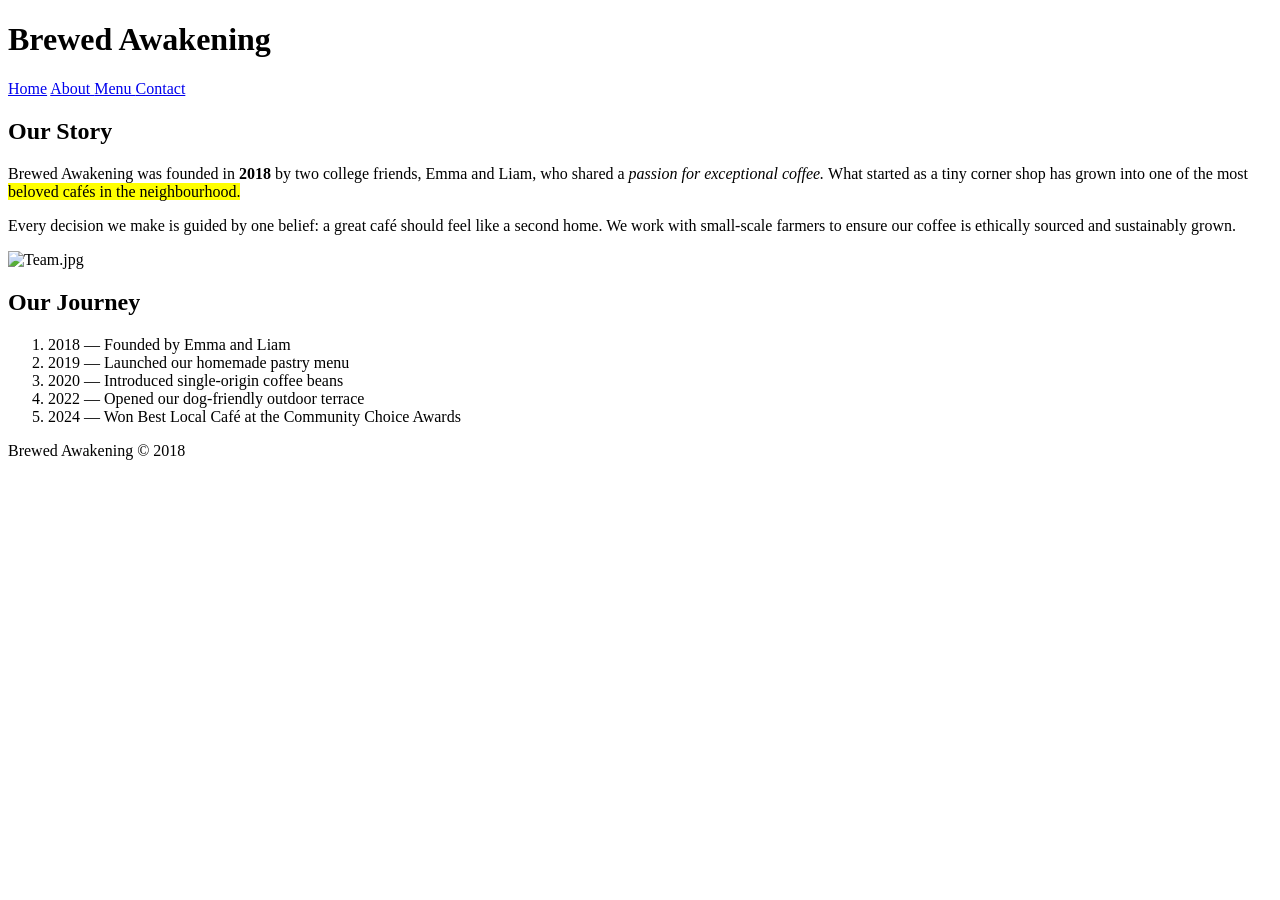
==== about.html @ 0ebbafa8 "Add files via upload" ====
<!DOCTYPE html> <!-- decalre file type html -->
<html lang="en"> <!-- decalre language english -->

<head> <!-- header -->
    <meta charset="UTF-8"> <!-- Allows symbols to display corectly -->
    <meta name="viewport" content="width=device-width, initial-scale=1.0"> <!-- Match screen width, makes work on phone -->
    <title>About – Brewed Awakening</title> <!-- Appear on browsers tab -->
    <link rel="stylesheet" href="css/style.css"> <!-- Link the css file (required in all files) -->
</head> <!-- close header -->

<body>

    <header> <!-- declares header of page -->
    <h1> Brewed Awakening </h1> <!-- H1 is most important header for the page -->
    </header> <!-- close the header of page tag -->

    <nav> <!-- navigation links -->
        <a href="index.html"> Home</a> <!-- href tells where link goes, Home is clickable text -->
        <a href="about.html" class="active"> About </a> <!-- active marks current page for css styling -->
        <a href="services.html"> Menu </a>
        <a href="contact.html"> Contact </a>
    </nav> <!-- close nav tag -->

    <main> <!-- main body tag -->

        <section class="about-sec"> <!-- section for css called about -->
            <h2> Our Story </h2> <!-- sub heading -->
            <p>
                Brewed Awakening was founded in <strong> 2018 </strong> by two college friends, <!-- strong makes text bold in the paragrah-->
                Emma and Liam, who shared a <em> passion for exceptional coffee. </em> <!-- em makes text italic -->
                What started as a tiny corner shop has grown into one of the most
                <mark> beloved cafés in the neighbourhood.</mark> <!-- mark highlights the text -->
        </p>
            <p>
                Every decision we make is guided by one belief: a great café should feel like a second home.
                We work with small-scale farmers to ensure our coffee is ethically sourced and sustainably grown.
        </p>
        </section> <!-- close about section -->

        <section class="about-image"> <!-- section for team iimage -->
            <img src="images/team.jpg" alt="Team.jpg"> <!-- relavent path to image, alt text incase it doent load -->
        </section> <!-- close about-image section -->

        <section class="about list sec"> <!-- section for about ordered list -->
        <h2> Our Journey </h2> <!-- sub heading -->
        <ol> <!-- ordered list, numbered chronological-->
                <li> 2018 — Founded by Emma and Liam </li> <!-- list item rest below are the same -->
                <li> 2019 — Launched our homemade pastry menu </li>
                <li> 2020 — Introduced single-origin coffee beans </li>
                <li> 2022 — Opened our dog-friendly outdoor terrace</li>
                <li> 2024 — Won Best Local Café at the Community Choice Awards </li>
        </ol> <!-- close ordered list -->
        </section> <!-- close aboutordered section -->

    </main> <!-- close main section tag -->

    <footer> <!-- add page footer -->
        <p> Brewed Awakening &copy; 2018 </p>
    </footer> <!-- closed footer tag -->

</body>
</html>
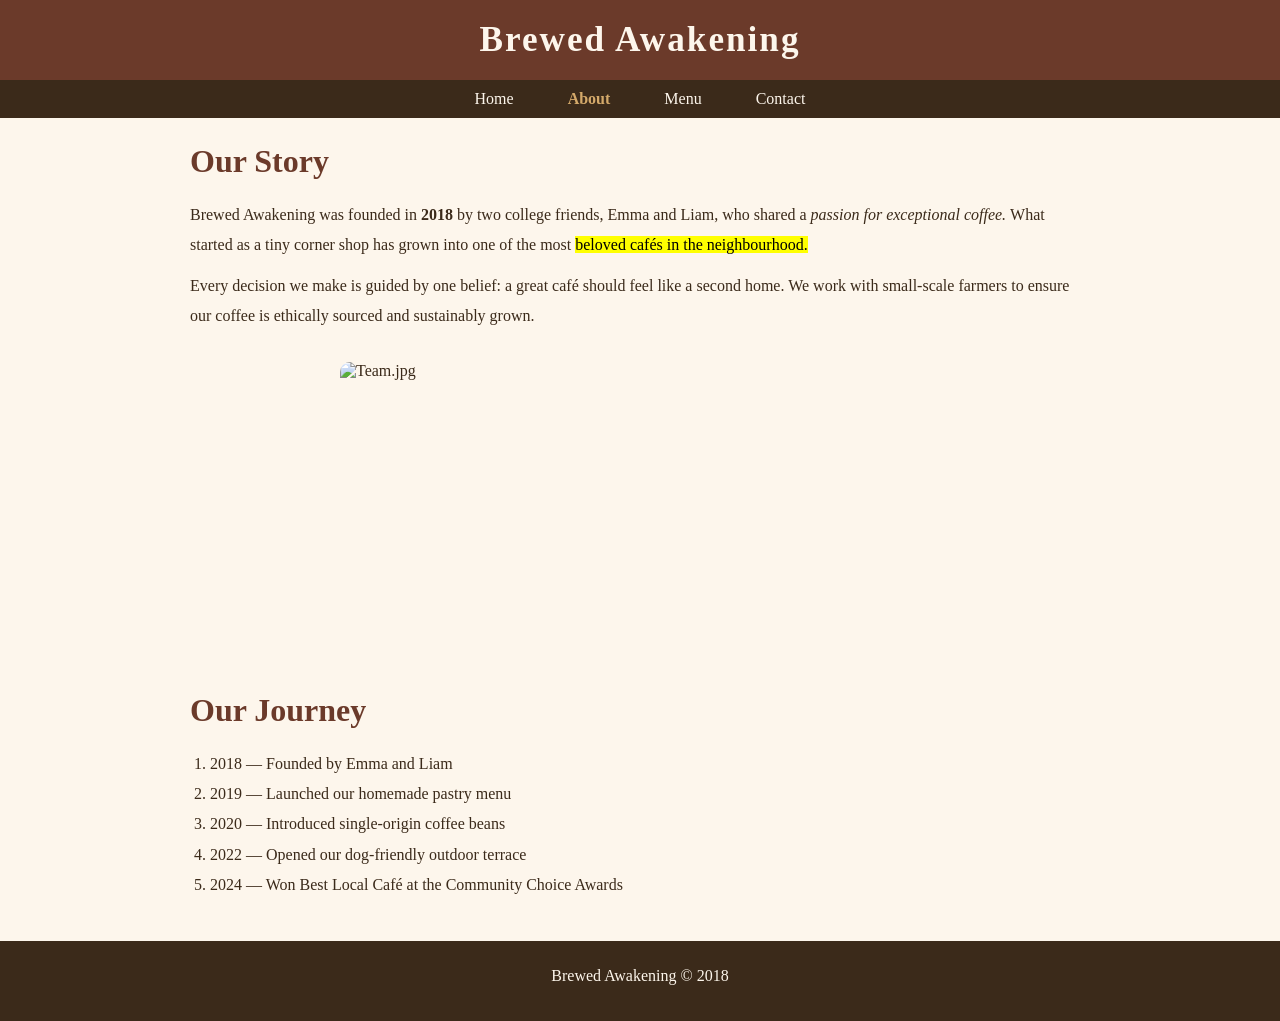
==== commit 8b5280da: "Fix HTML structure and update stylesheet link Updated the stylesheet link and corrected comments in " ====
--- a/about.html
+++ b/about.html
@@ -7,7 +7,7 @@
     <meta charset="UTF-8"> <!-- Allows symbols to display corectly -->
     <meta name="viewport" content="width=device-width, initial-scale=1.0"> <!-- Match screen width, makes work on phone -->
     <title>About – Brewed Awakening</title> <!-- Appear on browsers tab -->
-    <link rel="stylesheet" href="css/style.css"> <!-- Link the css file (required in all files) -->
+   <link rel="stylesheet" href="css/styles.css"> <!-- Link the css file (required in all files) -->
 </head> <!-- close header -->
 
 <body>
@@ -61,4 +61,4 @@
     </footer> <!-- closed footer tag -->
 
 </body>
-</html>+</html>
--- a/css/styles.css
+++ b/css/styles.css
@@ -0,0 +1,235 @@
+/* ============================================
+   Overall goal
+   3 colours
+   rounded images 
+   centered text 
+   georgia serif
+
+
+============================================ */
+
+
+/* ============================================
+   GLOBAL RESET
+============================================ */
+
+* { /* targets every single element on the page */
+    margin: 0; /* remvoe default margin from everything */
+    padding: 0; /* remove default padding from everything */
+    box-sizing: border-box; /* padding and border included in element width */
+}
+
+body { /* styles the entire page body */
+    font-family: Georgia, serif; /* main font used accross all pages */
+    background-color: #fdf6ec; /* warm cream background colour */
+    color: #3b2a1a; /* dark brown defualt text colour */
+}
+
+/* ============================================
+   HEADER
+============================================ */
+
+header { /* styles the header tag on all pages */
+    background-color: #6b3a2a; /* dark coffee brown background */
+    color: #fdf6ec; /* cream coloured text */
+    text-align: center; /* centers everything inside header */
+    padding: 20px 20px; /* 30px top/bottom 20px left/right space inside */
+}
+
+header h1 { /* targets the h1 inside the header only */
+    font-size: 2.2em; /* makes the buisness name large */
+    letter-spacing: 2px; /* slight gap between each letter */
+}
+
+/* ============================================
+   NAVIGATION
+============================================ */
+
+nav { /* styles the nav bar on all pages */
+    background-color: #3b2a1a; /* darker brown than the header */
+    text-align: center; /* centers the nav links */
+    padding: 10px 0; /* space above and below the links */
+}
+
+nav a { /* styles all links inside the nav */
+    color: #fdf6ec; /* cream coloured link text */
+    text-decoration: none; /* removes the defualt underline from links */
+    margin: 0 25px; /* space between each nav link */
+    font-size: 1em; /* normal text size */
+}
+
+nav a:hover { /* styles a nav link when mouse hovers over it */
+    color: ##5a3020; /* changes when hovering */
+    text-decoration: underline; /* adds underline on hover */
+}
+
+nav a.active { /* styles the link of the curent page */
+    color: #d4a96a; /* gold colour to show current page */
+    font-weight: bold; /* bold to stand out from other links */
+}
+
+/* ============================================
+   MAIN CONTENT
+============================================ */
+
+main { /* styles the main content area on all pages */
+    max-width: 900px; /* stops content stretching too wide on big screens */
+    margin: 25px auto; /* 30px top/bottom, auto left/right centers it */
+    padding: 10 20px; /* space on left and right sides */
+}
+
+section { /* styles every section tag on all pages */
+    margin-bottom: 30px; /* space below each section */
+}
+
+h2 { /* styles all h2 subheadings accross all pages */
+    font-size: 2em; /* slightly smaller than h1 */
+    color: #6b3a2a; /* brown colour for subheadings */
+    margin-bottom: 20px; /* space below the heading */
+}
+
+p { /* styles all pragraph text accross all pages */
+    line-height: 1.9; /* space between each line of text */
+    margin-bottom: 10px; /* space below each paragraph */
+}
+
+/* ============================================
+   HERO IMAGE (index.html)
+============================================ */
+
+.hero img { /* targets the image inside the hero section */
+    width: 100%; /* fills the full width of its container */
+    max-width: 860px; /* stops it getting too wide on large screens */
+    height: 320px; /* fixed height for the hero image */
+    object-fit: cover; /* crops image to fill box without stretching */
+    display: block; /* removes inline spacing below image */
+    margin: 0 auto 25px auto; /* centers image and adds space below */
+    border-radius: 10px; /* slightly rounded corners */
+}
+
+.hero h2 { /* targets the tagline h2 inside the hero section */
+    text-align: center; /* centers the tagline text */
+    font-style: italic; /* makes the tagline itlalic */
+}
+
+/* ============================================
+   LISTS
+============================================ */
+
+ul, ol { /* styles both unordered and ordered lists */
+    padding-left: 20px; /* indents the list from the left */
+    line-height: 1.9; /* space between each list item */
+}
+
+/* ============================================
+   ABOUT IMAGE (about.html)
+============================================ */
+
+.about-image img { /* targets the image inside the about-image section */
+    width: 100%; /* fills the container width */
+    max-width: 600px; /* caps width on large screens */
+    height: 300px; /* fixed height */
+    object-fit: cover; /* crops image to fit without stretching */
+    display: block; /* removes inline spacing below image */
+    margin: 0 auto; /* centers the image */
+    border-radius: 10px; /* slightly rounded corners */
+}
+
+/* ============================================
+   TABLE (services.html)
+============================================ */
+
+table { /* styles the data table on services page */
+    width: 100%; /* table fills full width of container */
+    border-collapse: collapse; /* removes gaps between cell borders */
+    margin-top: 20px; /* space above the table */
+}
+
+thead { /* styles the header row of the table */
+    background-color: #6b3a2a; /* dark brown backround for header row */
+    color: #fdf6ec; /* cream text in the header */
+}
+
+th, td { /* styles all header cells and data cells */
+    border: 1px solid #c4a882; /* light brown border around every cell */
+    padding: 12px 15px; /* space inside each cell */
+    text-align: left; /* aligns text to the left */
+}
+
+tbody tr:nth-child(even) { /* targets every even numbered row in tbody */
+    background-color: #f5e6d0; /* slightly darker cream for even rows */
+}
+
+tbody tr:nth-child(odd) { /* targets every odd numberd row in tbody */
+    background-color: #fdf6ec; /* base cream colour for odd rows */
+}
+
+/* ============================================
+   IFRAMES (videos and map)
+============================================ */
+
+iframe { /* styles all iframes, videos and google map */
+    display: block; /* removes inline spacing */
+    margin: 15px auto; /* centers the iframe and adds space above/below */
+    max-width: 100%; /* stops iframe overflowing on small screens */
+    border: none; /* removes defualt iframe border */
+    border-radius: 8px; /* slightly rounded corners */
+}
+
+/* ============================================
+   CONTACT FORM (contact.html)
+============================================ */
+
+form { /* styles the contact form container */
+    display: flex; /* uses flexbox to lay out form elements */
+    flex-direction: column; /* stacks labels and inputs verticaly */
+    max-width: 600px; /* caps the form width */
+}
+
+label { /* styles all labels in the form */
+    font-weight: bold; /* makes labels bold */
+    margin-top: 15px; /* space above each label */
+    color: #3b2a1a; /* dark brown label text */
+}
+
+input, select, textarea { /* styles all input fields dropdown and textarea */
+    padding: 10px; /* space inside the input field */
+    border: 1px solid #c4a882; /* light brown border */
+    border-radius: 4px; /* slightly rounded corners */
+    font-size: 1em; /* normal text size */
+    font-family: Georgia, serif; /* match the rest of the page font */
+}
+
+input:focus, select:focus, textarea:focus { /* styles a field when the user clicks on it */
+    outline: none; /* removes default blue browser outline */
+    border-color: #6b3a2a; /* brown border when field is active */
+    box-shadow: 0 0 4px #d4a96a; /* gold glow around the focussed field */
+}
+
+button[type="submit"] { /* styles the submit button */
+    margin-top: 20px; /* space above the button */
+    padding: 12px; /* space inside the button */
+    background-color: #6b3a2a; /* dark brown button backround */
+    color: #fdf6ec; /* cream button text */
+    border: none; /* remove default button border */
+    border-radius: 4px; /* slightly rounded corners */
+    font-size: 1em; /* normal text size */
+    cursor: pointer; /* shows a hand cursor when hovering */
+}
+
+button[type="submit"]:hover { /* styles the button when mouse hovers */
+    background-color: #d4a96a; /* gold backround on hover */
+    color: #3b2a1a; /* dark brown text on hover */
+}
+
+/* ============================================
+   FOOTER
+============================================ */
+
+footer { /* styles the footer on all pages */
+    background-color: #3b2a1a; /* dark brown footer backround */
+    color: #fdf6ec; /* cream footer text */
+    text-align: center; /* centers the footer text */
+    padding: 20px; /* space inside the footer */
+    margin-top: 40px; /* space above the footer */
+}
